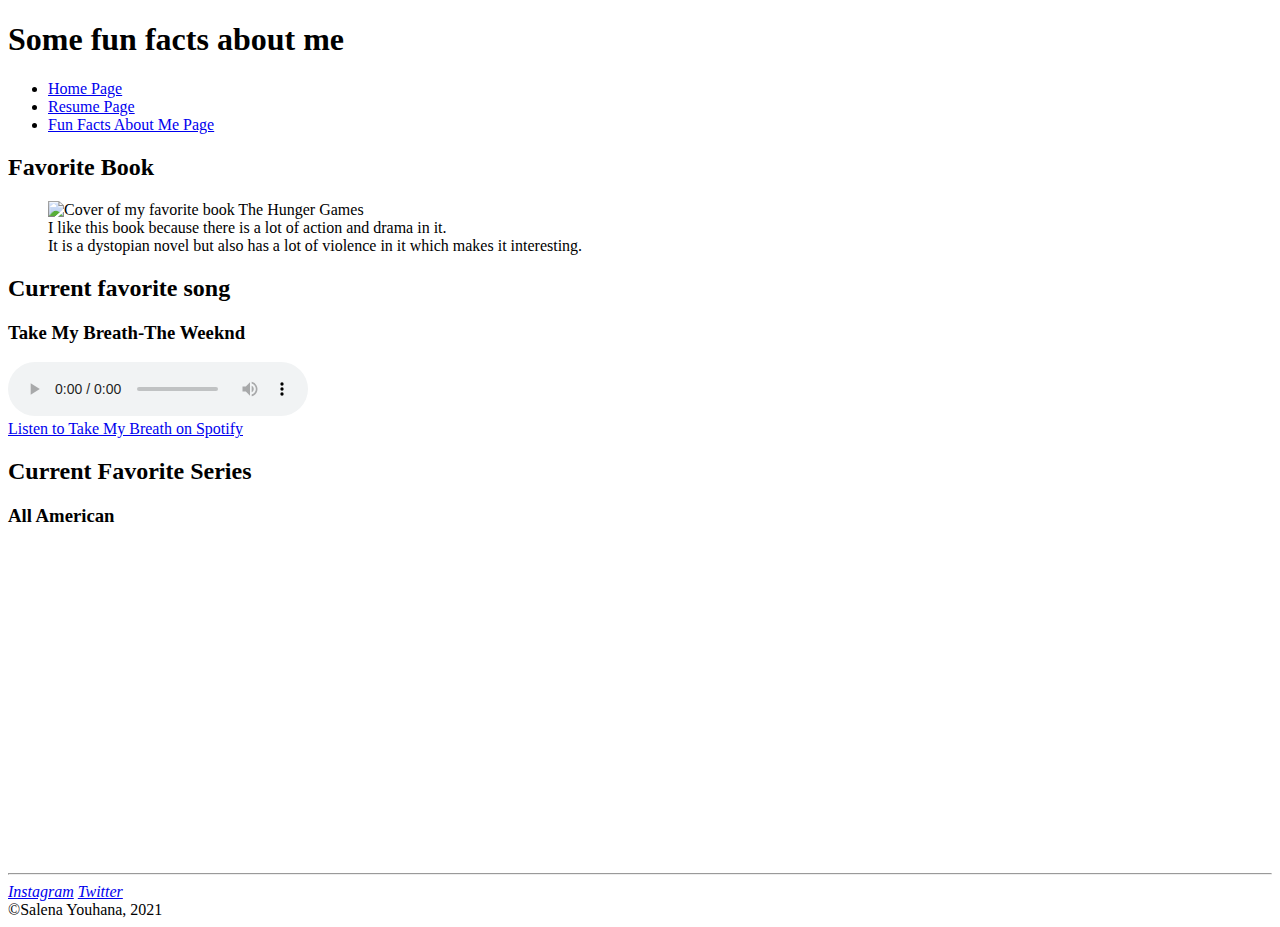
==== html/my_fun_facts.html @ 1cf38506 "initializing repository" ====
<!DOCTYPE html>
<html lang="en">
<head>
    <meta charset="UTF-8">
    <meta name="viewport" content="width=device-width, initial-scale=1.0">
    <title>Salena Youhana Portfolio Website</title>

    <script src="https://kit.fontawesome.com/4f44697727.js" crossorigin="anonymous"></script>
    <link rel="shortcut icon" href="file:///Users/salenayouhana/Downloads/favicon_io/favicon.ico" type="image/png">

</head>
<body>
    <h1>Some fun facts about me</h1>
    <header>
        <nav id="nav_bar">
            <menu>
                <li><a href="../index.html">Home Page</a></li>
                <li><a href="my_resume.html">Resume Page</a></li>
                <li><a href="my_fun_facts.html">Fun Facts About Me Page</a></li>
            </menu>
        </nav>
    </header>
    
<section>
    <h2>Favorite Book</h2>
    <figure>
        <img src="file:///Users/salenayouhana/Desktop/TheHungerGames.jpg" alt="Cover of my favorite book The Hunger Games" width="264 height=400">
        <figcaption>I like this book because there is a lot of action and drama in it.<br>
            It is a dystopian novel but also has a lot of violence in it which makes it interesting.
        </figcaption>
    </figure>
</section>

<main id="page_main_content">
    <section id="music">
        <div id="audio files">
            <h2>Current favorite song</h2>
            <h3>Take My Breath-The Weeknd</h3>
            <audio src="file:///Users/salenayouhana/Desktop/The_Weeknd_-_Take_My_Breath.mp3" controls>
                Audio file not supported by your browser.
            </audio>
            <a href="https://open.spotify.com/album/6DmXKM13nNgIIby2FdK0f8"><br>Listen to Take My Breath on Spotify</a>
        </div>
    </section>
</main>

<section>
    <h2>Current Favorite Series</h2>
    <h3>All American</h3>
    <iframe width="560" height="315" src="https://www.youtube.com/embed/BwT989C_GuM" title="YouTube video player" frameborder="0" allow="accelerometer; 
    autoplay; clipboard-write; encrypted-media; gyroscope; picture-in-picture" allowfullscreen></iframe>
</section>

<hr>
<footer>
    <a href="mailto:syouhana@oakland.edu" aria-label="Email Salena">
        <i class="fas fa-envelope"></i>
    </a>
    <a href = "https://Instagram.com"> <i class="fab fa-instagram">Instagram</i></a>
    <a href = "https://Twitter.com"> <i class="fab fa-twitter">Twitter</i></a>
    <div>&copy;Salena Youhana, 2021</div>
</footer>
    
</body>
</html>
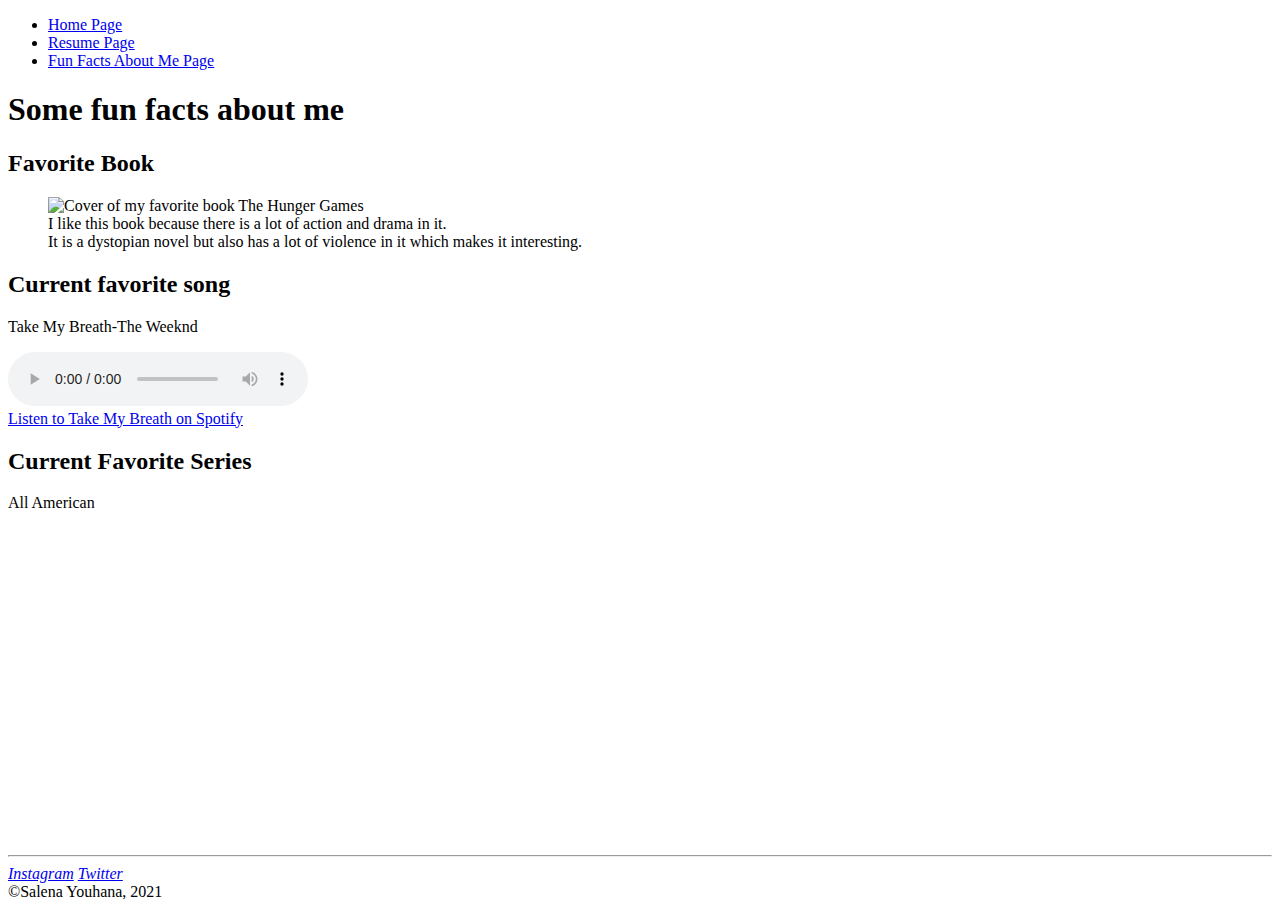
==== commit 28196748: "changes to html" ====
--- a/html/my_fun_facts.html
+++ b/html/my_fun_facts.html
@@ -7,25 +7,26 @@
 
     <script src="https://kit.fontawesome.com/4f44697727.js" crossorigin="anonymous"></script>
     <link rel="shortcut icon" href="file:///Users/salenayouhana/Downloads/favicon_io/favicon.ico" type="image/png">
+    <link rel="stylesheet" href="../css/style.css">
 
 </head>
 <body>
-    <h1>Some fun facts about me</h1>
     <header>
         <nav id="nav_bar">
-            <menu>
+            <ul>
                 <li><a href="../index.html">Home Page</a></li>
                 <li><a href="my_resume.html">Resume Page</a></li>
                 <li><a href="my_fun_facts.html">Fun Facts About Me Page</a></li>
-            </menu>
+            </ul>
         </nav>
+        <h1>Some fun facts about me</h1>
     </header>
     
 <section>
     <h2>Favorite Book</h2>
-    <figure>
-        <img src="file:///Users/salenayouhana/Desktop/TheHungerGames.jpg" alt="Cover of my favorite book The Hunger Games" width="264 height=400">
-        <figcaption>I like this book because there is a lot of action and drama in it.<br>
+    <figure id="book">
+        <img src="../img/thehungergamesbook.JPG" alt="Cover of my favorite book The Hunger Games" width="264 height=400">
+        <figcaption id="book_caption">I like this book because there is a lot of action and drama in it.<br>
             It is a dystopian novel but also has a lot of violence in it which makes it interesting.
         </figcaption>
     </figure>
@@ -33,22 +34,24 @@
 
 <main id="page_main_content">
     <section id="music">
-        <div id="audio files">
+        <div id="audio_files">
             <h2>Current favorite song</h2>
-            <h3>Take My Breath-The Weeknd</h3>
-            <audio src="file:///Users/salenayouhana/Desktop/The_Weeknd_-_Take_My_Breath.mp3" controls>
+            <p class="entertainment">Take My Breath-The Weeknd</p>
+            <audio src="file:///Users/salenayouhana/Desktop/The_Weeknd_-_Take_My_Breath.mp3" controls class="audio">
                 Audio file not supported by your browser.
             </audio>
-            <a href="https://open.spotify.com/album/6DmXKM13nNgIIby2FdK0f8"><br>Listen to Take My Breath on Spotify</a>
+            <a href="https://open.spotify.com/album/6DmXKM13nNgIIby2FdK0f8" class="file"><br>Listen to Take My Breath on Spotify</a>
         </div>
     </section>
 </main>
 
-<section>
+<section id="series">
     <h2>Current Favorite Series</h2>
-    <h3>All American</h3>
+    <p class="entertainment">All American</p>
+    <div class="clip">
     <iframe width="560" height="315" src="https://www.youtube.com/embed/BwT989C_GuM" title="YouTube video player" frameborder="0" allow="accelerometer; 
     autoplay; clipboard-write; encrypted-media; gyroscope; picture-in-picture" allowfullscreen></iframe>
+    </div>
 </section>
 
 <hr>
@@ -58,7 +61,7 @@
     </a>
     <a href = "https://Instagram.com"> <i class="fab fa-instagram">Instagram</i></a>
     <a href = "https://Twitter.com"> <i class="fab fa-twitter">Twitter</i></a>
-    <div>&copy;Salena Youhana, 2021</div>
+    <div class="footer_name">&copy;Salena Youhana, 2021</div>
 </footer>
     
 </body>
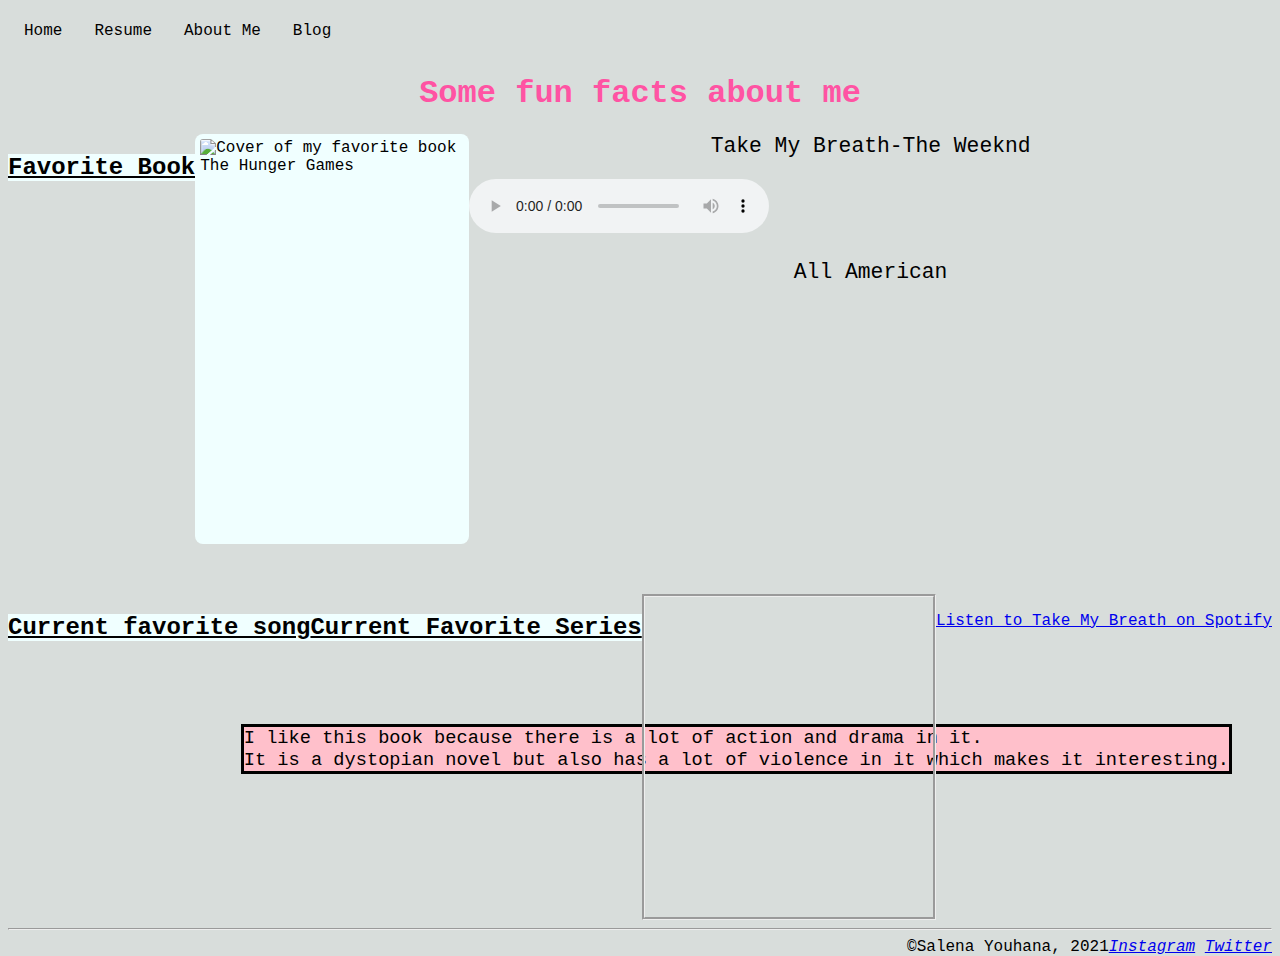
==== commit a3fa69ed: "blog changes" ====
--- a/html/my_fun_facts.html
+++ b/html/my_fun_facts.html
@@ -14,9 +14,10 @@
     <header>
         <nav id="nav_bar">
             <ul>
-                <li><a href="../index.html">Home Page</a></li>
-                <li><a href="my_resume.html">Resume Page</a></li>
-                <li><a href="my_fun_facts.html">Fun Facts About Me Page</a></li>
+                <li><a href="../index.html">Home</a></li>
+                <li><a href="my_resume.html">Resume</a></li>
+                <li><a href="my_fun_facts.html">About Me</a></li>
+                <li><a href="blog.html">Blog</a></li>
             </ul>
         </nav>
         <h1>Some fun facts about me</h1>
@@ -25,7 +26,7 @@
 <section>
     <h2>Favorite Book</h2>
     <figure id="book">
-        <img src="../img/thehungergamesbook.JPG" alt="Cover of my favorite book The Hunger Games" width="264 height=400">
+        <img src="../img/thehungergamesbook.jpg" alt="Cover of my favorite book The Hunger Games" width="264" height="400">
         <figcaption id="book_caption">I like this book because there is a lot of action and drama in it.<br>
             It is a dystopian novel but also has a lot of violence in it which makes it interesting.
         </figcaption>
@@ -37,7 +38,7 @@
         <div id="audio_files">
             <h2>Current favorite song</h2>
             <p class="entertainment">Take My Breath-The Weeknd</p>
-            <audio src="file:///Users/salenayouhana/Desktop/The_Weeknd_-_Take_My_Breath.mp3" controls class="audio">
+            <audio src="file:///Users/salenayouhana/Desktop/The_Weeknd_-_Take_My_Breath.mp3" controls>
                 Audio file not supported by your browser.
             </audio>
             <a href="https://open.spotify.com/album/6DmXKM13nNgIIby2FdK0f8" class="file"><br>Listen to Take My Breath on Spotify</a>
--- a/css/style.css
+++ b/css/style.css
@@ -0,0 +1,206 @@
+head,body{
+    background-color:#d8dddb;
+    font-family:monospace;
+    color: #000000;
+    font-size: 12pt;
+}
+
+/* navbar */
+ul {
+    list-style-type: none;
+    margin: 0;
+    padding: 0;
+    overflow: hidden;
+  }
+  
+  li {
+    float: left;
+  }
+  
+  li a {
+    display: block;
+    color: rgb(3, 1, 1);
+    text-align: center;
+    padding: 14px 16px;
+    text-decoration: none;
+  }
+  
+  li a:hover {
+    background-color: #5e5d5d;
+  }
+
+/* all */
+h1{
+  color: rgb(255, 83, 163);
+  text-align: center;
+}
+h2, h3{
+  color: #000000;
+  text-align: center;
+  background-color: #f0ffff;
+  float: inline-start;
+  position:initial;
+  text-decoration: underline;
+  width: auto;
+
+}
+
+h4{
+  color:#242222;
+  text-align: center;
+  position: relative;
+}
+
+p{
+  text-align: center;
+}
+
+footer{
+  float: right;
+  bottom: 0;
+}
+
+.footer_name{
+  float: left;
+}
+
+/* Home Page */
+.description{
+    text-align: center;
+    color: black;
+    background-color: #ffc0cb;
+    margin: 5px;
+    padding: 2px;
+}
+
+.progress{
+  float:inline-start;
+  text-align: center;
+}
+
+img{
+    border-radius: 8px;
+    padding: 5px;
+    float:inline-start;
+    background-color: #f0ffff;
+}
+
+.sal{
+    display: block;
+    margin-left: auto;
+    margin-right: auto;
+}
+
+blockquote {
+    border-left: 10px;
+    text-align: center;
+    margin: 1.5em 10px;
+    padding: 0.5em 10px;
+  }
+
+/* Resume Page */
+
+#resume{
+  background-color: #ffc0cb;
+}
+#job_description{
+  font-style: italic;
+}
+
+#tables{
+  float: inherit;
+  text-align: center;
+}
+
+#education_table{
+  float: inline-start;
+  margin-top: 10px;
+  margin-left: auto;
+  margin-right: auto;
+}
+
+#activities{
+  text-align: center;
+  border-radius: 2pt;
+  border-color: #ffffff;
+}
+
+#Extra{
+  font-weight: 700;
+  font-size: 16pt;
+}
+
+/* Fun Facts Page */
+
+#book_caption{
+  float: right;
+  display: flex;
+  margin-top: auto;
+  margin-bottom: auto;
+  position: relative;
+  top: 180px;
+  font-size: 14pt;
+  border-style: solid;
+  background-color: #ffc0cb;
+}
+
+.entertainment{
+  font-size: 16pt;
+  text-align: center;
+}
+.file{
+  float: right;
+}
+
+.clip{
+  position: relative;
+  overflow: hidden;
+  text-align: center;
+  border-style: groove;
+}
+
+/* Blog Page*/
+.apple{
+  position: relative;
+  overflow: hidden;
+  text-align: center;
+}
+
+.apple_description{
+  display: flex;
+  font-size: 12pt;
+  border-style: solid;
+  background-color: #ffc0cb;
+}
+
+input[type=text]:invalid {
+  border: red solid 1px;
+}
+
+.container {
+  width: 50%;
+  display: flex;
+  flex-direction: column;
+  margin-left: auto;
+  margin-right: auto;
+}
+.container > label {
+ text-align: center;
+}
+#comment{
+  background-color: #ffffff;
+}
+#addComments {
+  width: 20%;
+  padding: 5px;
+  background-color: rgb(155, 187, 229);
+  color: white;
+  align-self: center;
+}
+
+.wrapper > button {
+  margin-right: 5px;
+  padding: 5px;
+  background-color: #ffc0cb;
+  color: white;
+}